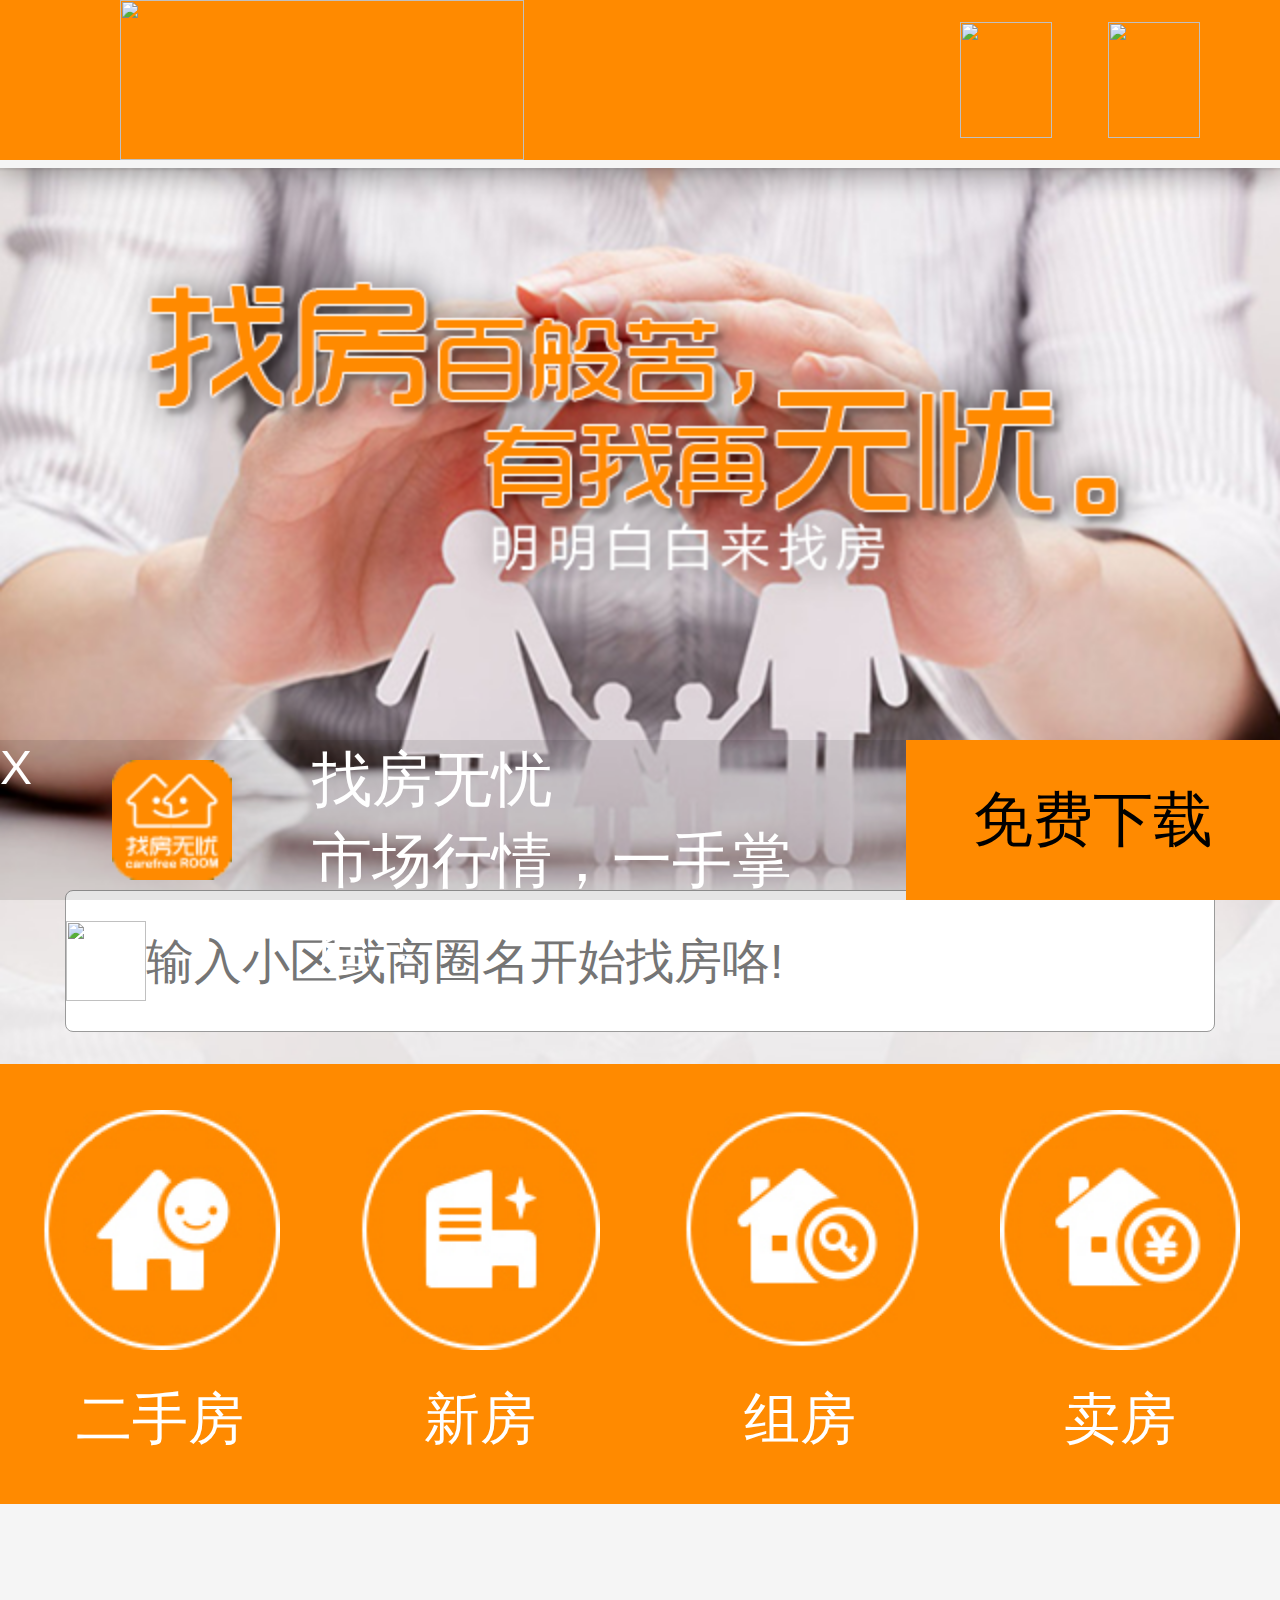
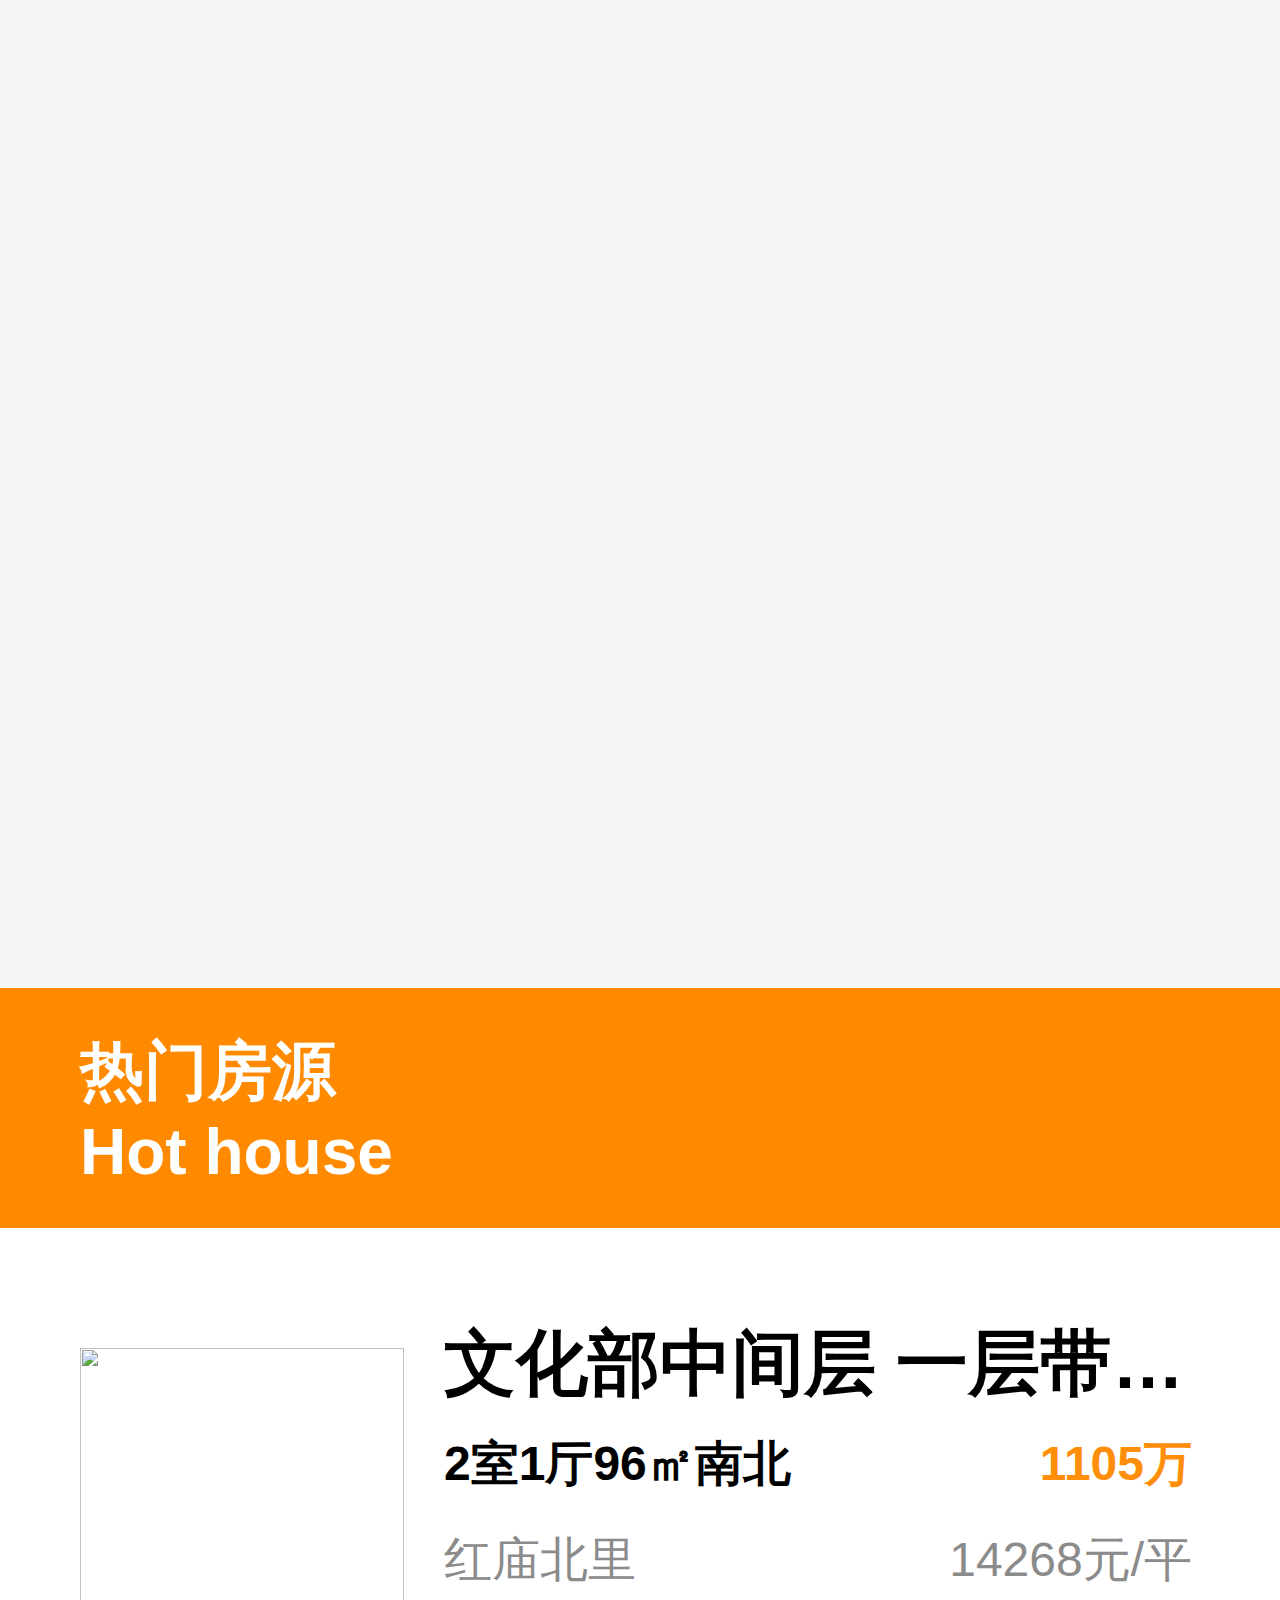
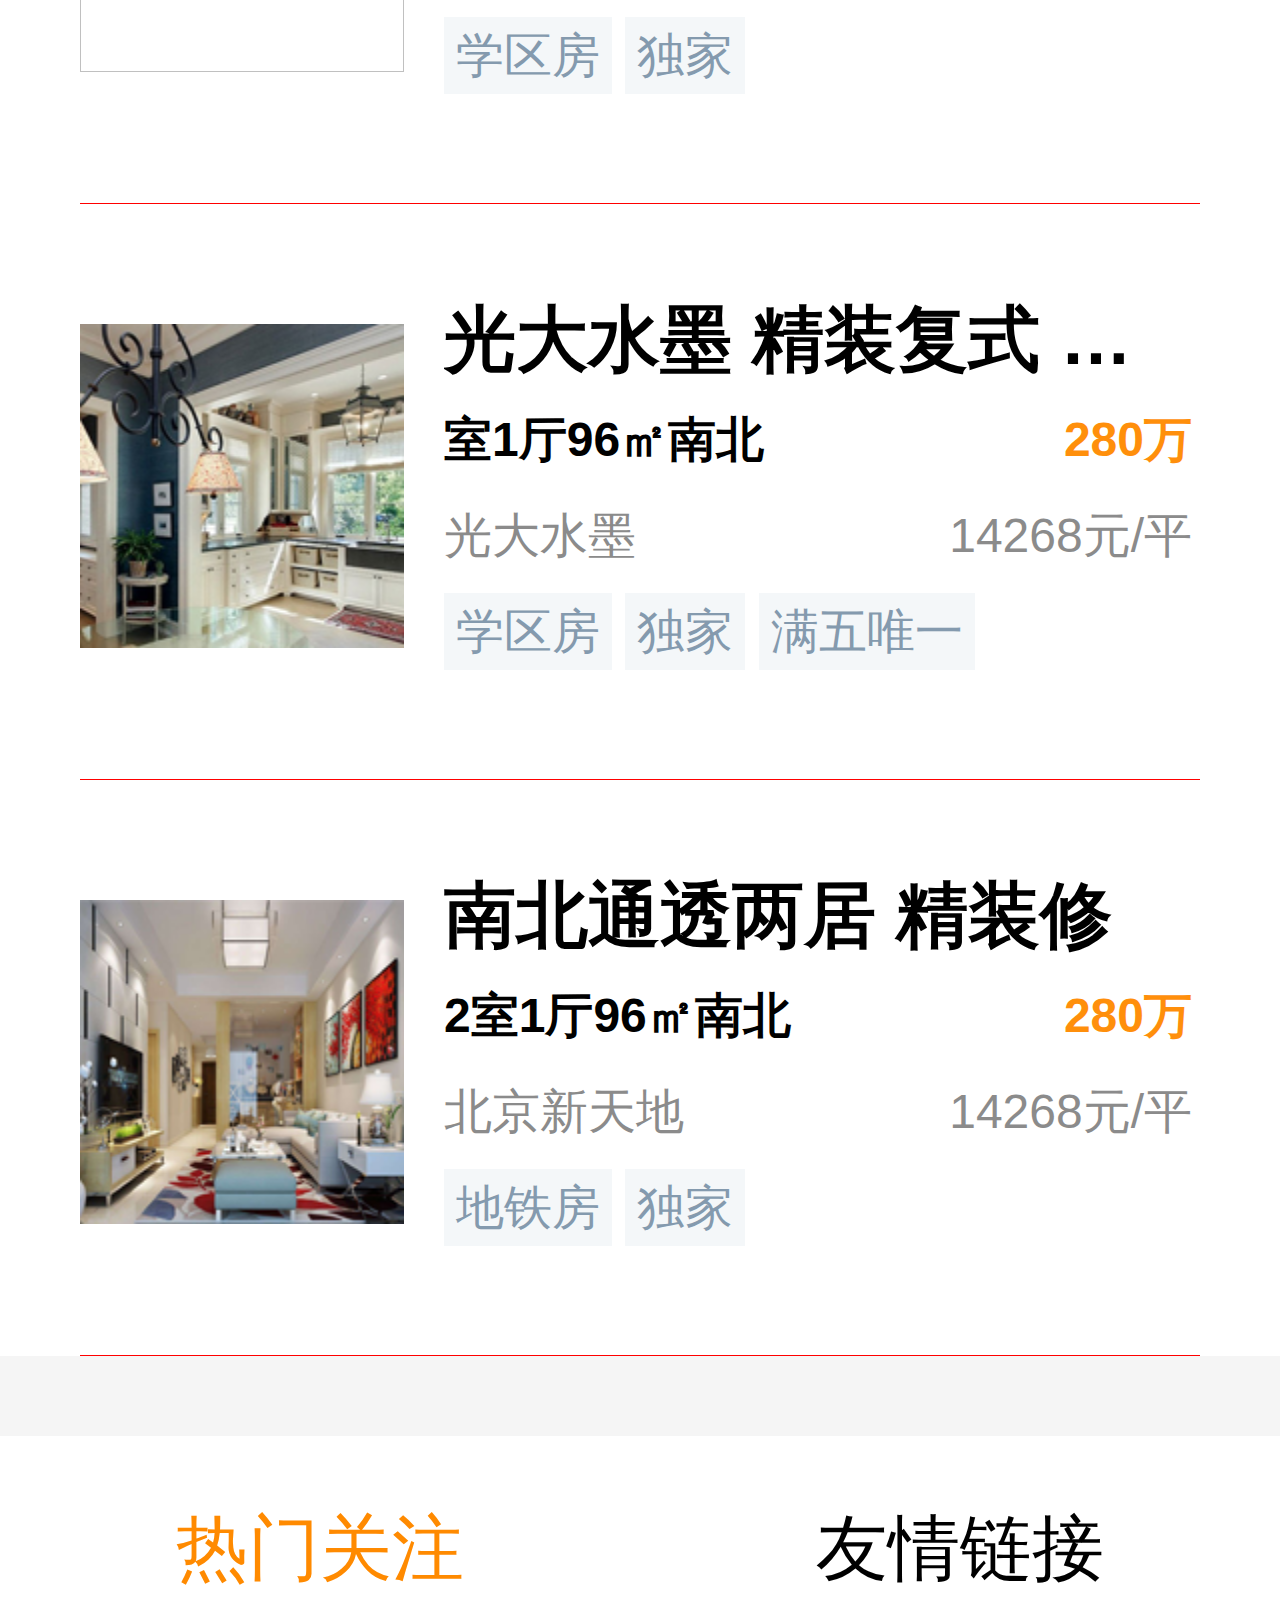
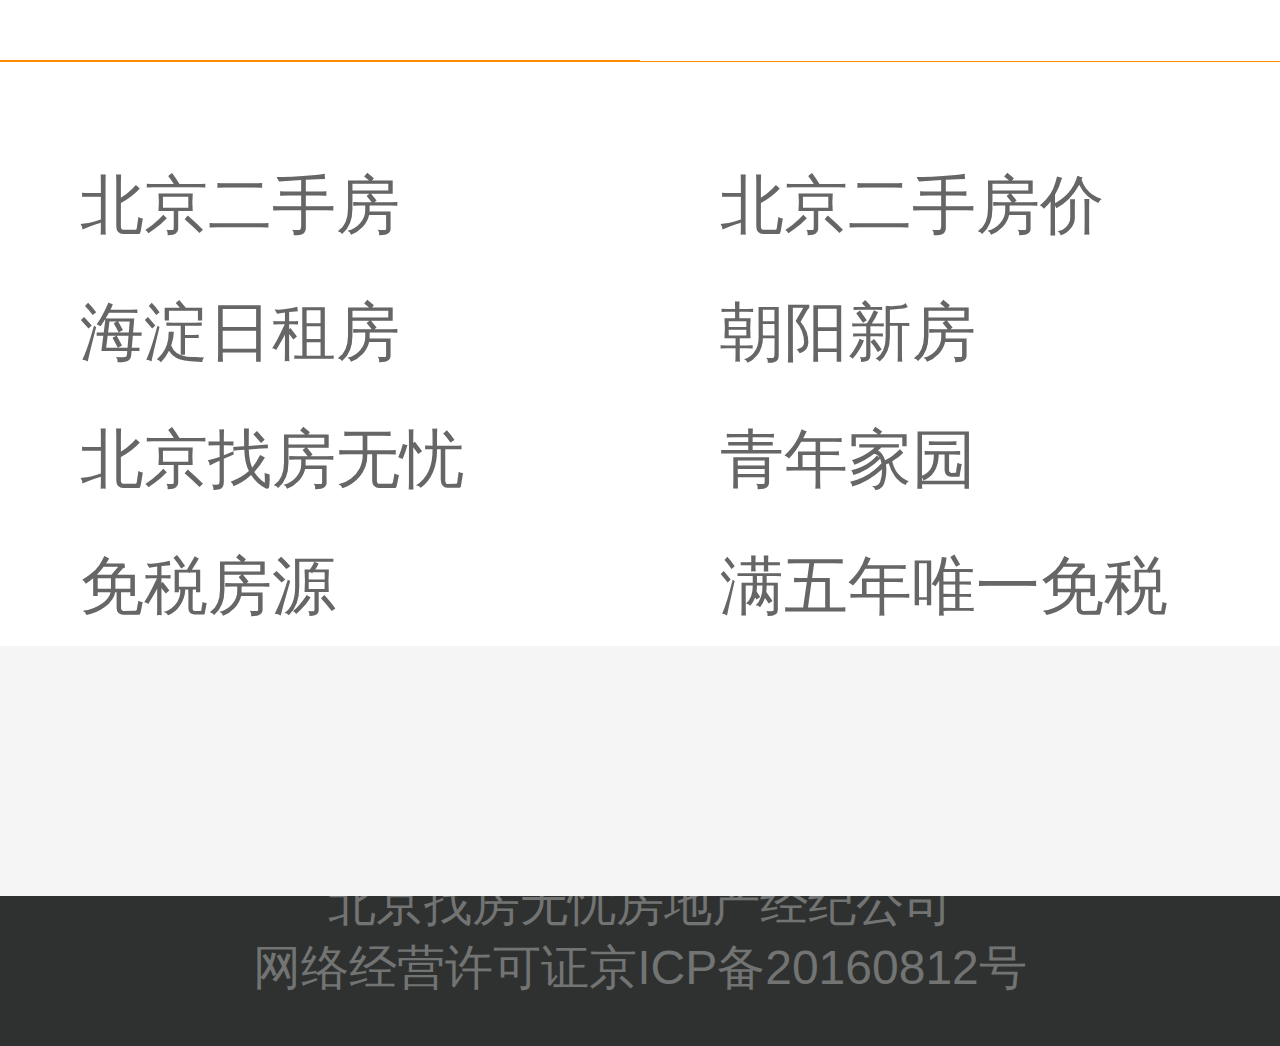
==== index.html @ 3c76a712 "'last'" ====
<!DOCTYPE html>
<html>

<head>
    <meta charset="UTF-8">
    <meta name="viewport" content="width=device-width, initial-scale=1.0, maximum-scale=1.0, user-scalable=0">
    <meta http-equiv="X-UA-Compatible" content="ie=edge">
    <title>Document</title>
    <link rel="stylesheet" href="./css/index.css">
    <link rel="stylesheet" href="./css/reset.css">
    <script src=""></script>
</head>

<body>
    <iframe class="footer" src="./header.html" frameborder="0"></iframe>
    <div class="waper">
        <div class="banner">
            <div class="search">
                <span>
                    <img src="./image/index/seach.jpg" alt="">
                </span>
                <input type="text" placeholder="输入小区或商圈名开始找房咯!">
            </div>
        </div>
        <div class="title_list">
            <ul>
                <li>
                   <a href="#">
                    <img src="./image/index/index_03.png" alt="">
                    <span>二手房</span>
                   </a>

                </li>
                <li>
                   <a href="#">
                    <img src="./image/index/index_05.png" alt="">
                    <span>新房</span>
                   </a>

                </li>
                <li>
                   <a href="#">
                    <img src="./image/index/index_07.png" alt="">
                    <span>组房</span>
                   </a>

                </li>
                <li>
                   <a href="#">
                    <img src="./image/index/index_09.png" alt="">
                    <span>卖房</span>
                   </a>

                </li>
            </ul>
        </div>
        <div class="banner_2">
           <img src="./image/index/banner2.png" alt="">
        </div>
        <div class="shop_list">
            <div class="shop_title">
                <p class="china">热门房源</p>
                <p class="eng">Hot house</p>
            </div>
            <ul>
                <li>
                    <a href="#" class="clearfix">
                        <div class="img">
                            <img src="./image/index/img1.jpg" alt="">
                        </div>
                        <div class="mesg">
                            <div class="title">文化部中间层 一层带阁楼</div>
                            <div class="p_1">
                                <span class="home">2室1厅96㎡南北</span>
                                <span class="pri">1105万</span>
                            </div>
                            <div class="p_2">
                                <span class="one">红庙北里</span>
                                <span class="big">14268元/平</span>
                            </div>
                            <div class="p_3">
                                <span>学区房</span>
                                <span>独家</span>
                            </div>
                        </div>
                    </a>
                </li>
                <li>
                    <a href="#" class="clearfix">
                        <div class="img">
                            <img src="./image/index/img2.png" alt="">
                        </div>
                        <div class="mesg">
                            <div class="title">光大水墨  精装复式 稀缺</div>
                            <div class="p_1">
                                <span class="home">室1厅96㎡南北</span>
                                <span class="pri">280万</span>
                            </div>
                            <div class="p_2">
                                <span class="one">光大水墨</span>
                                <span class="big">14268元/平</span>
                            </div>
                            <div class="p_3">
                                <span>学区房</span>
                                <span>独家</span>
                                <span>满五唯一</span>
                            </div>
                        </div>
                    </a>
                </li>
                <li>
                    <a href="#" class="clearfix">
                        <div class="img">
                            <img src="./image/index/img3.png" alt="">
                        </div>
                        <div class="mesg">
                            <div class="title">南北通透两居  精装修</div>
                            <div class="p_1">
                                <span class="home">2室1厅96㎡南北 </span>
                                <span class="pri"> 280万</span>
                            </div>
                            <div class="p_2">
                                <span class="one">北京新天地 </span>
                                <span class="big">  14268元/平</span>
                            </div>
                            <div class="p_3">
                                <span>地铁房</span>
                                <span>独家</span>
                         
                            </div>
                        </div>
                    </a>
                </li>
            </ul>
        </div>
        <div class="gz">
            <ul>
                <li>
                    <a href="#" class="hot"> 热门关注</a>
                </li>
                <li>
                    <a href="#" class="friend"> 友情链接</a>
                </li>
            </ul>
            <div class="hot_hid">
                <ul>
                    <li>
                        <a href="#">北京二手房</a>
                    </li>
                    <li>
                        <a href="#">北京二手房价</a>
                    </li>
                    <li>
                        <a href="#">海淀日租房</a>
                    </li>
                    <li>
                        <a href="#">朝阳新房</a>
                    </li>
                    <li>
                        <a href="#">北京找房无忧</a>
                    </li>
                    <li>
                        <a href="#">青年家园</a>
                    </li>
                    <li>
                        <a href="#">免税房源</a>
                    </li>
                    <li>
                        <a href="#">满五年唯一免税</a>
                    </li>
                </ul>
            </div>
        </div>
        <div class="hidde">
            <div class="x">
                X
            </div>
            <div class="img">
                <img src="./index/download.png" alt="">
            </div>
            <div class="con">
                <p>找房无忧</p>
                <p> 市场行情，一手掌握！</p>
            </div>
            <div class="down">
                免费下载
            </div>
        </div>
    <div class="b"></div>
    </div>
    <iframe class="bt" src="./footer.html" frameborder="0"></iframe>
</body>
<script>
    function setRem(){
        var win=document.documentElement.clientWidth||document.body.clientWidth;
        var viw=320;
        var bc=win/viw;
        document.documentElement.style.fontSize=bc*100+'px';
    }
    setRem();
    window.onresize=setRem;
</script>
</html>
---- css/index.css ----
html,
body {
  font-size: 100px;
  position: relative;
}
.footer {
  position: absolute;
  left: 0 ;
  top: 0;
  width: 100%;
  height: 0.4rem;
}
.bt {
  position: absolute;
  bottom: 0;
  left: 0;
  width: 100%;
  z-index: 1;
}
.waper {
  width: 100%;
  height: auto;
  background-color: #f5f5f5;
}
.waper .banner {
  padding-top: 0.42rem;
  height: 2.24rem;
  background: url(../image/index/banner.png) no-repeat 0 0.42rem;
  background-size: 100%;
  display: flex;
  flex-direction: column;
  justify-content: flex-end;
  align-items: center;
}
.waper .banner .search {
  display: flex;
  height: 0.35rem;
  width: 2.87rem;
  font-size: 0.12rem;
  background-color: #fff;
  align-items: center;
  border: 1px #9a9a9a solid;
  border-radius: 8px;
  margin-bottom: 0.08rem;
}
.waper .banner .search span img {
  display: block;
  width: 0.2rem;
  height: 0.2rem;
}
.waper .banner .search input {
  flex: 1;
  border: none;
  outline: none;
  font-size: 0.12rem;
}
.waper .title_list {
  height: 1.1rem;
  background-color: #ff8a00;
}
.waper .title_list ul {
  height: 100%;
  font-size: 0;
  display: flex;
  align-items: center;
  justify-content: center;
}
.waper .title_list ul li {
  width: 25%;
}
.waper .title_list ul li a {
  display: flex;
  flex-direction: column;
  align-items: center;
  font-size: 0.14rem;
  color: #fff;
}
.waper .title_list ul li a img {
  display: block;
  width: 0.6rem;
  height: 0.6rem;
}
.waper .title_list ul li a span {
  margin-top: 0.08rem;
}
.waper .banner_2 {
  height: 2.51rem;
  margin-bottom: 0.2rem;
}
.waper .banner_2 img {
  margin-top: 0.1rem;
  width: 100%;
}
.waper .shop_list {
  background-color: #fff;
}
.waper .shop_list .shop_title {
  padding: 0 0.2rem;
  box-sizing: border-box;
  display: flex;
  flex-direction: column;
  justify-content: center;
  font-size: 0.16rem;
  font-weight: bold;
  color: #fff;
  background-color: #ff8a00;
  height: 0.6rem;
}
.waper .shop_list ul {
  width: 100%;
}
.waper .shop_list ul li {
  margin: 0.2rem;
  border-bottom: 1px solid #ff0000;
  box-sizing: border-box;
  padding: 0.1rem 0;
  height: 1.24rem;
}
.waper .shop_list ul li a {
  display: block;
  font-size: 0.12rem;
  width: 100%;
  height: 1.24rem;
}
.waper .shop_list ul li a .img {
  width: 0.81rem;
  float: left;
}
.waper .shop_list ul li a .img img {
  display: block;
  width: 0.81rem;
  height: 0.81rem;
}
.waper .shop_list ul li a .mesg {
  float: left;
  width: 1.87rem;
  margin-left: 0.1rem;
}
.waper .shop_list ul li a .mesg .title {
  width: 100%;
  font-size: 0.18rem;
  white-space: nowrap;
  overflow: hidden;
  text-overflow: ellipsis;
  font-weight: bold;
  margin-top: -0.08rem;
}
.waper .shop_list ul li a .mesg .p_1 {
  display: flex;
  justify-content: space-between;
  margin: 0.05rem 0;
}
.waper .shop_list ul li a .mesg .p_1 .home {
  color: black;
  font-weight: bold;
}
.waper .shop_list ul li a .mesg .p_1 .pri {
  color: #ff8f0b;
  font-weight: bold;
}
.waper .shop_list ul li a .mesg .p_2 {
  display: flex;
  justify-content: space-between;
  margin: 0.08rem 0;
  color: #8b8b8b;
}
.waper .shop_list ul li a .mesg .p_3 {
  color: #849aae;
}
.waper .shop_list ul li a .mesg .p_3 span {
  padding: 0.03rem;
  background-color: #f4f7f9;
}
.waper .gz {
  z-index: 5;
}
.waper .gz > ul {
  display: flex;
  background-color: #fff;
  border-bottom: 1px solid #ff8a00;
}
.waper .gz > ul > li {
  width: 50%;
}
.waper .gz > ul > li:first-child {
  border-bottom: 1px solid #ff8a00;
}
.waper .gz > ul > li a {
  text-align: center;
  line-height: 0.56rem;
  font-size: 0.18rem;
  display: block;
  height: 0.56rem;
}
.waper .gz > ul > li .hot {
  color: #ff8a00;
}
.waper .gz .hot_hid {
  width: 100%;
  height: 1.36rem;
  background-color: #fff;
  padding-bottom: 0.1rem;
}
.waper .gz .hot_hid ul {
  padding-top: 0.2rem;
  width: 100%;
  font-size: 0.16rem;
  overflow: hidden;
}
.waper .gz .hot_hid ul li {
  width: 50%;
  box-sizing: border-box;
  padding: 0.05rem 0.05rem;
  padding-left: 0.2rem;
  float: left;
}
.waper .gz .hot_hid ul li a {
  display: block;
  color: #666666;
  width: 100%;
}
.waper .hidde {
  position: fixed;
  bottom: 0;
  height: 0.4rem;
  background-color: rgba(0, 0, 0, 0.1);
  display: flex;
  z-index: 10;
}
.waper .hidde .x {
  font-size: 0.12rem;
  color: #fff;
}
.waper .hidde .img {
  box-sizing: border-box;
  padding-top: 0.05rem;
  margin-left: 0.2rem;
}
.waper .hidde .img img {
  display: block;
  width: 0.3rem;
  height: 0.3rem;
}
.waper .hidde .con {
  display: flex;
  flex-direction: column;
  font-size: 0.15rem;
  color: #fff;
  margin: 0 0.2rem;
}
.waper .hidde .down {
  font-size: 0.15rem;
  width: 1.09rem;
  height: 0.4rem;
  text-align: center;
  line-height: 0.4rem;
  background-color: #ff8a00;
}
.waper .b {
  height: 1rem;
}
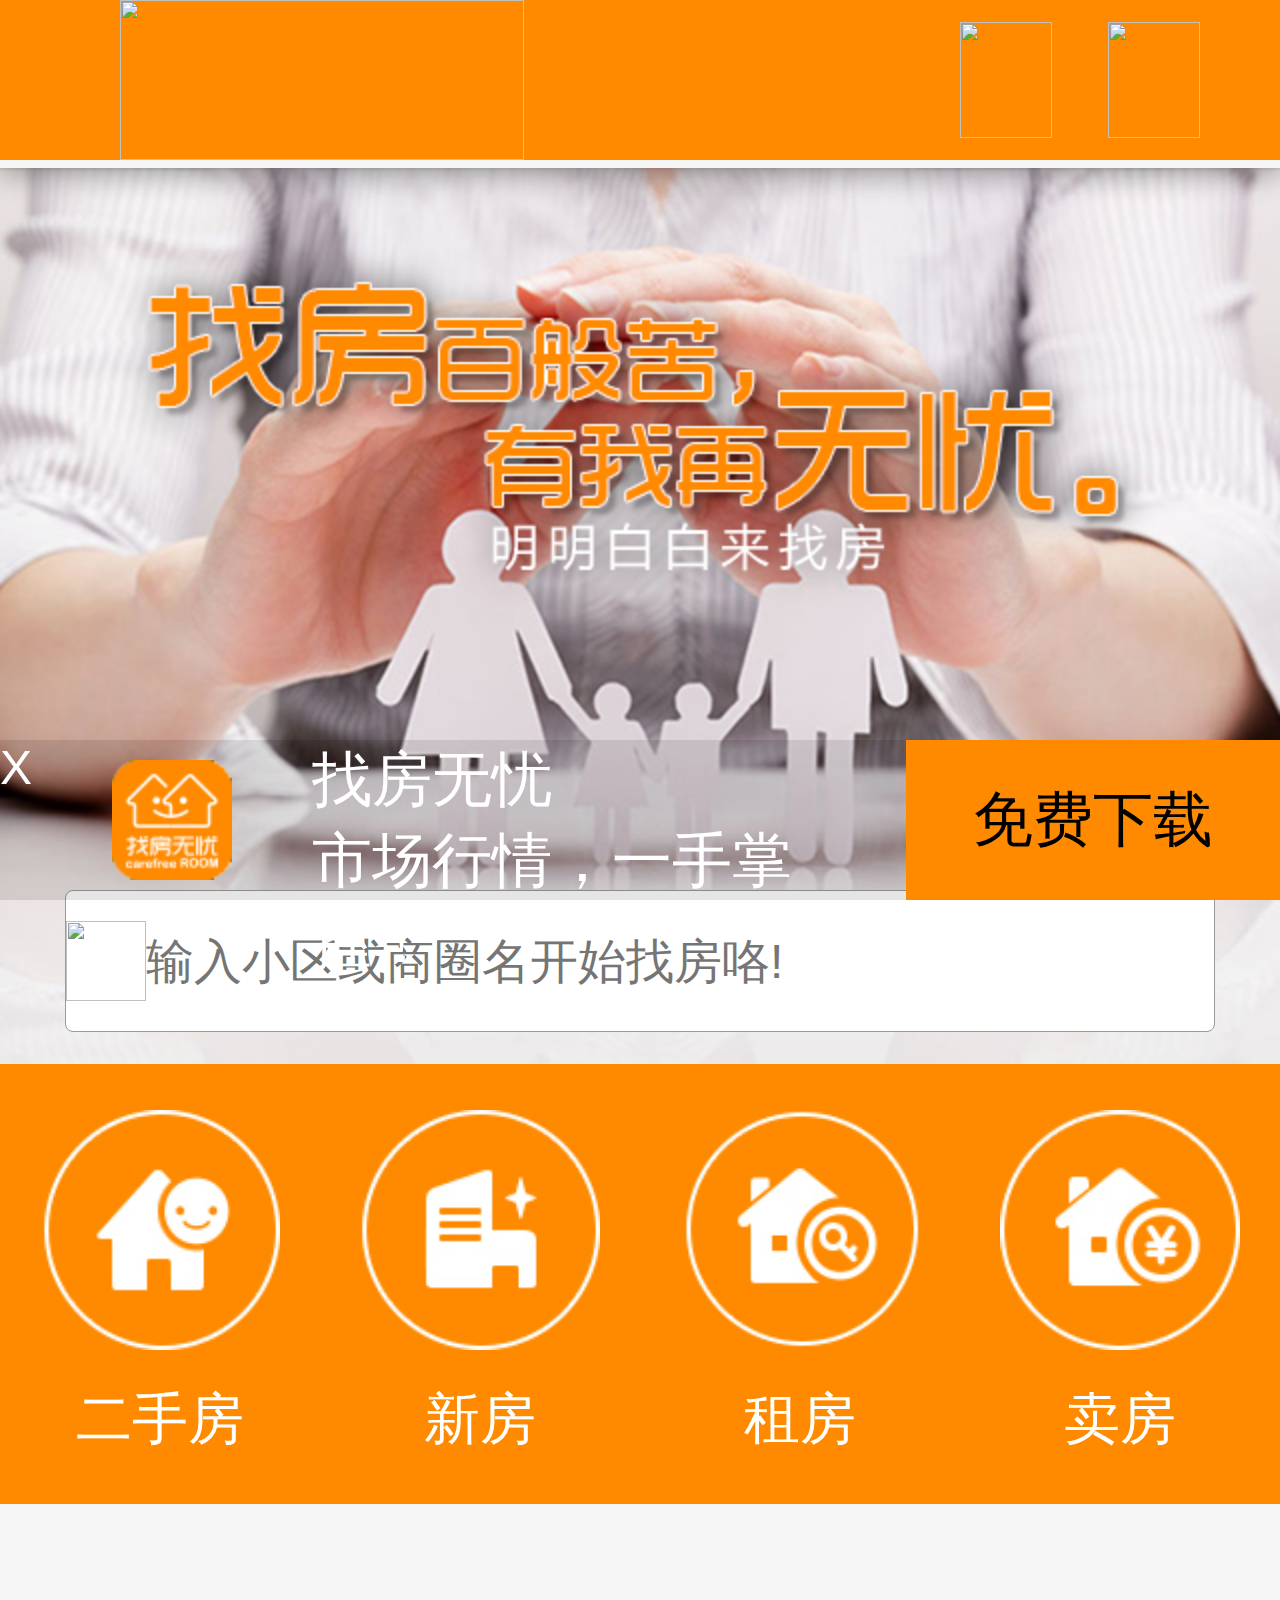
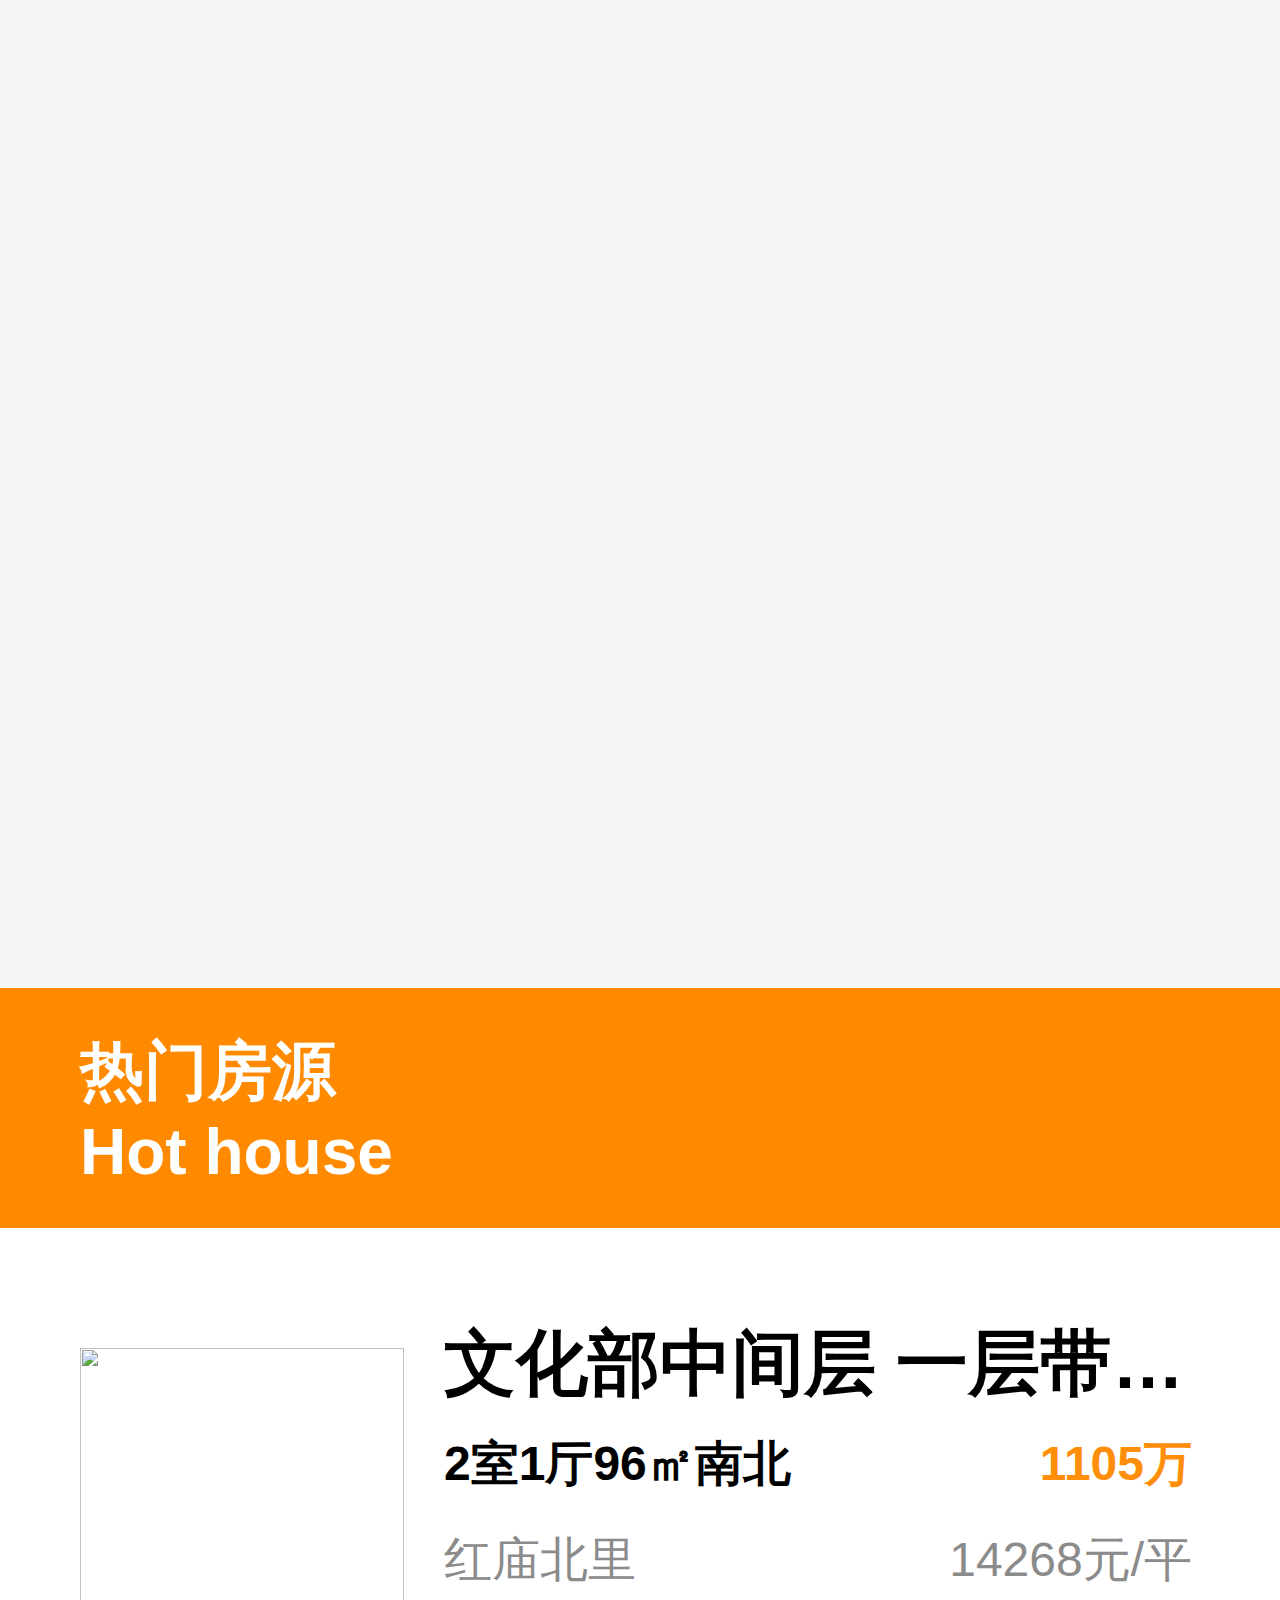
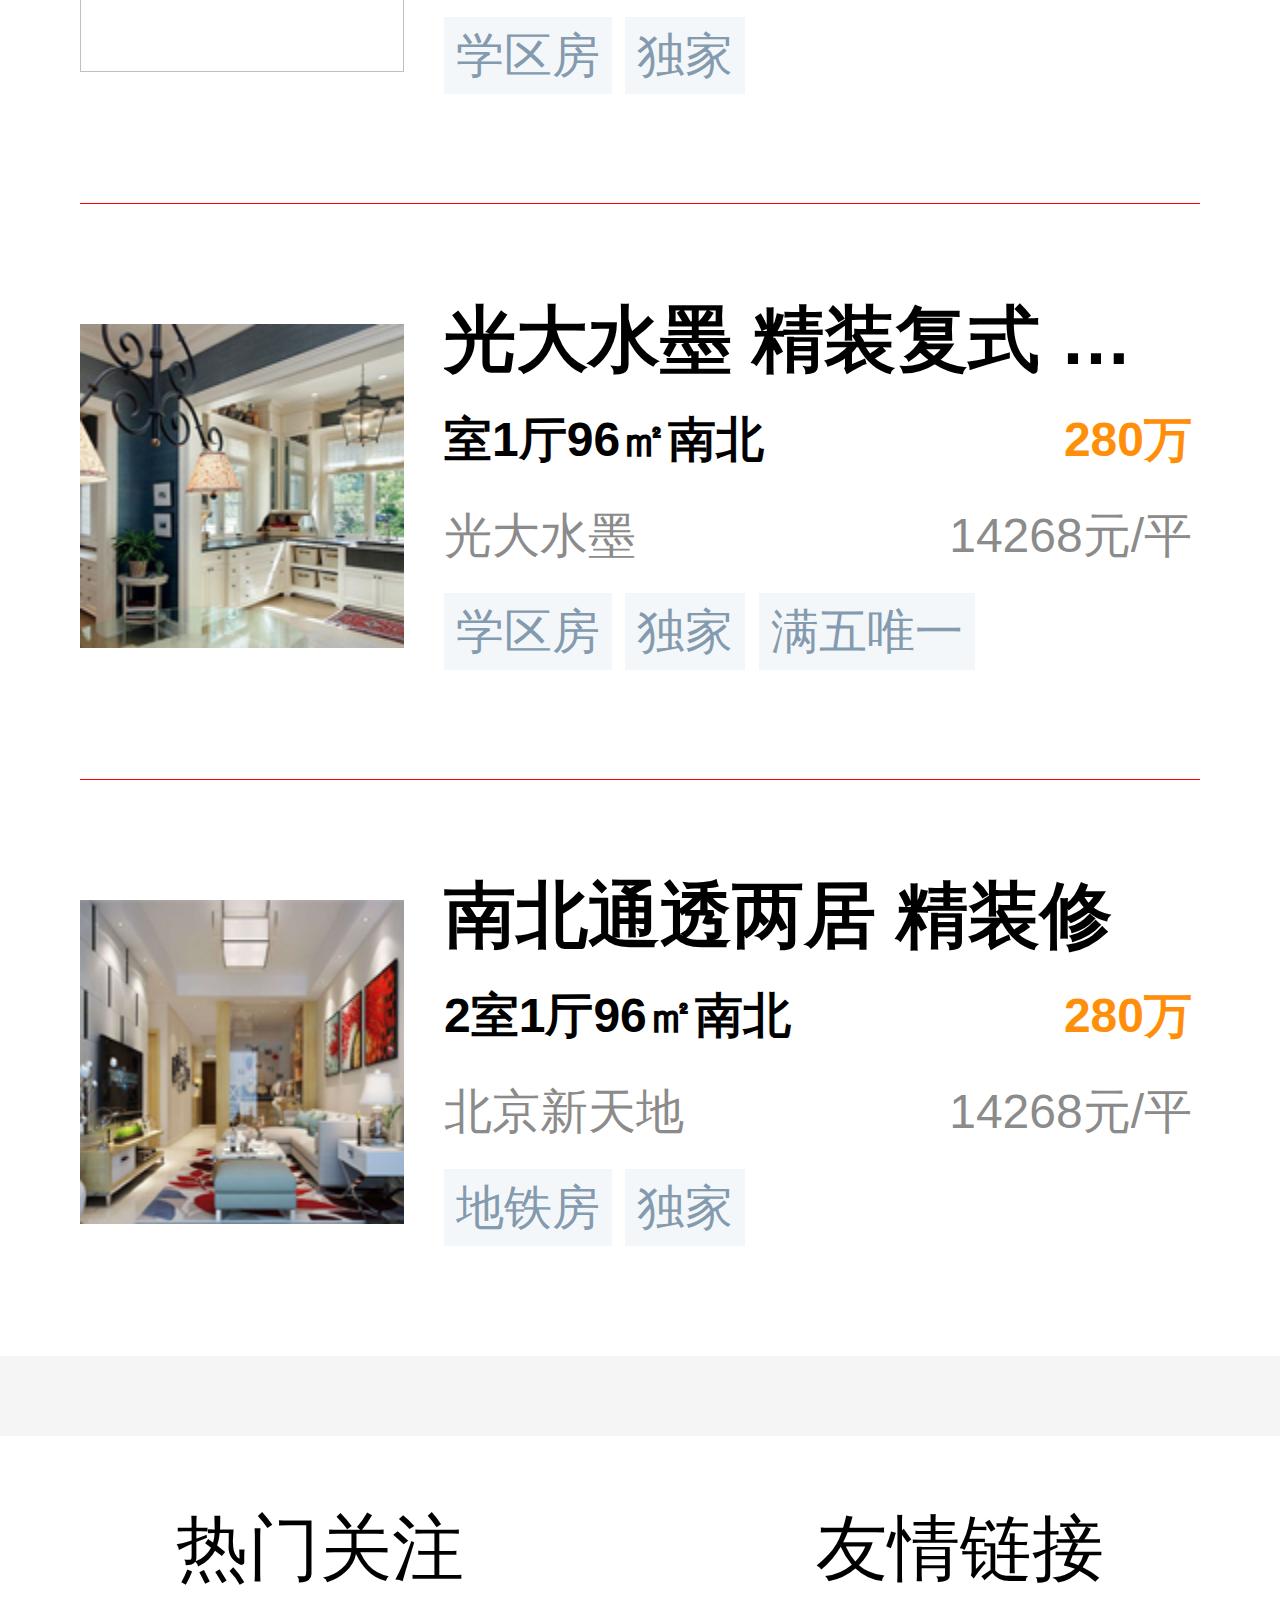
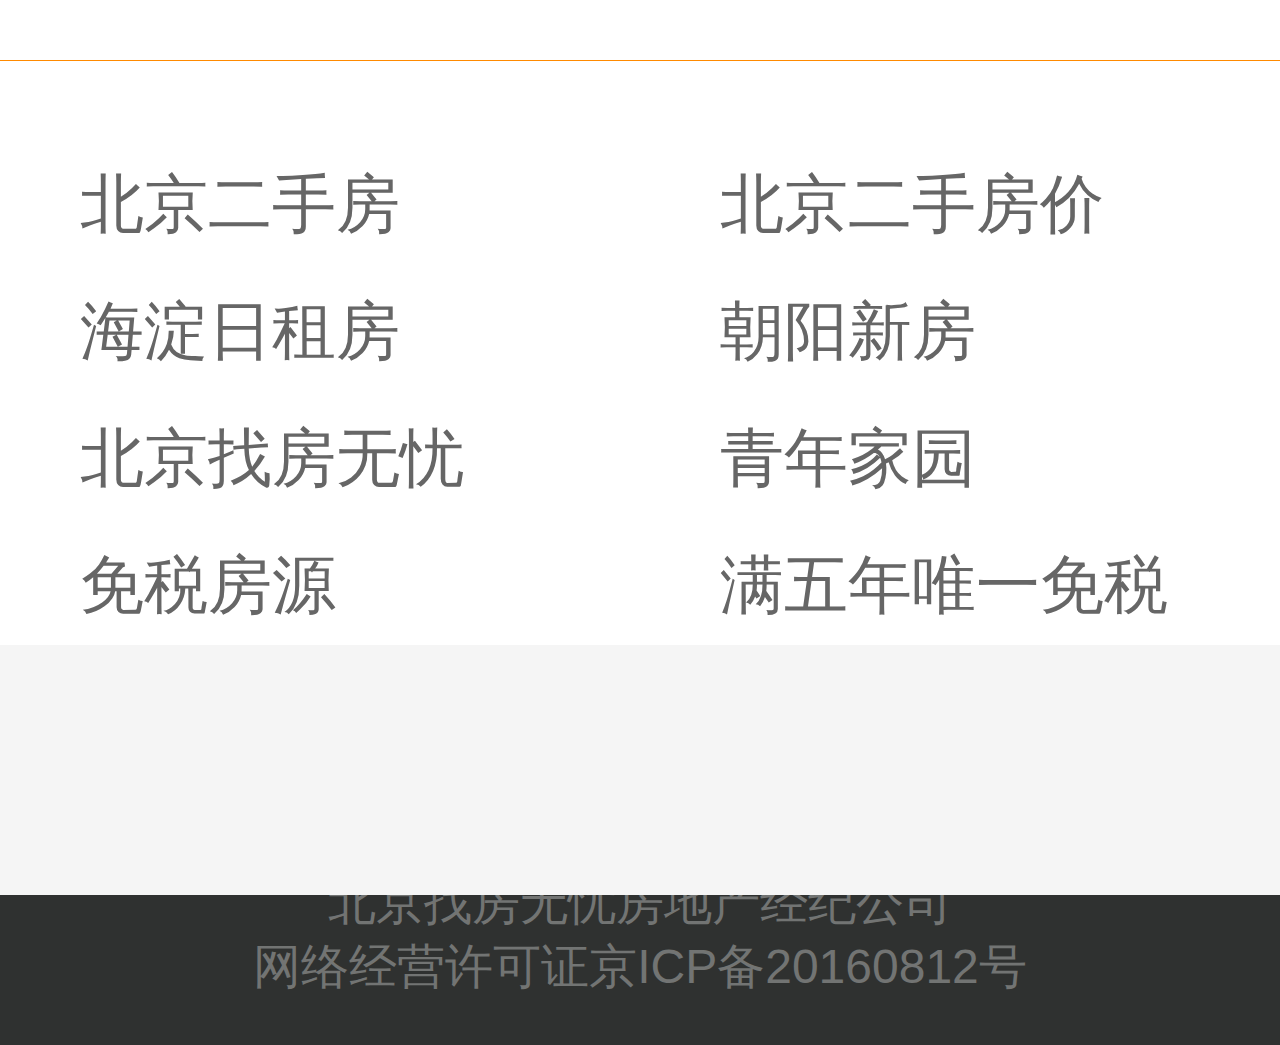
==== commit b2899085: "'last'" ====
--- a/index.html
+++ b/index.html
@@ -12,7 +12,7 @@
 </head>
 
 <body>
-    <iframe class="footer" src="./header.html" frameborder="0"></iframe>
+    <iframe class="header" src="./header.html" frameborder="0"></iframe>
     <div class="waper">
         <div class="banner">
             <div class="search">
@@ -41,7 +41,7 @@
                 <li>
                    <a href="#">
                     <img src="./image/index/index_07.png" alt="">
-                    <span>组房</span>
+                    <span>租房</span>
                    </a>
 
                 </li>
@@ -59,8 +59,8 @@
         </div>
         <div class="shop_list">
             <div class="shop_title">
-                <p class="china">热门房源</p>
-                <p class="eng">Hot house</p>
+                <p >热门房源</p>
+                <p >Hot house</p>
             </div>
             <ul>
                 <li>
@@ -70,15 +70,15 @@
                         </div>
                         <div class="mesg">
                             <div class="title">文化部中间层 一层带阁楼</div>
-                            <div class="p_1">
+                            <div class="mesg_num">
                                 <span class="home">2室1厅96㎡南北</span>
                                 <span class="pri">1105万</span>
                             </div>
-                            <div class="p_2">
-                                <span class="one">红庙北里</span>
-                                <span class="big">14268元/平</span>
-                            </div>
-                            <div class="p_3">
+                            <div class="mesg_size">
+                                <span >红庙北里</span>
+                                <span >14268元/平</span>
+                            </div>
+                            <div class="type">
                                 <span>学区房</span>
                                 <span>独家</span>
                             </div>
@@ -92,15 +92,15 @@
                         </div>
                         <div class="mesg">
                             <div class="title">光大水墨  精装复式 稀缺</div>
-                            <div class="p_1">
+                            <div class="mesg_num">
                                 <span class="home">室1厅96㎡南北</span>
                                 <span class="pri">280万</span>
                             </div>
-                            <div class="p_2">
-                                <span class="one">光大水墨</span>
-                                <span class="big">14268元/平</span>
-                            </div>
-                            <div class="p_3">
+                            <div class="mesg_size">
+                                <span >光大水墨</span>
+                                <span >14268元/平</span>
+                            </div>
+                            <div class="type">
                                 <span>学区房</span>
                                 <span>独家</span>
                                 <span>满五唯一</span>
@@ -115,15 +115,15 @@
                         </div>
                         <div class="mesg">
                             <div class="title">南北通透两居  精装修</div>
-                            <div class="p_1">
+                            <div class="mesg_num">
                                 <span class="home">2室1厅96㎡南北 </span>
                                 <span class="pri"> 280万</span>
                             </div>
-                            <div class="p_2">
-                                <span class="one">北京新天地 </span>
-                                <span class="big">  14268元/平</span>
-                            </div>
-                            <div class="p_3">
+                            <div class="mesg_size">
+                                <span >北京新天地 </span>
+                                <span >  14268元/平</span>
+                            </div>
+                            <div class="type">
                                 <span>地铁房</span>
                                 <span>独家</span>
                          
@@ -133,16 +133,16 @@
                 </li>
             </ul>
         </div>
-        <div class="gz">
+        <div class="attention">
             <ul>
                 <li>
-                    <a href="#" class="hot"> 热门关注</a>
-                </li>
-                <li>
-                    <a href="#" class="friend"> 友情链接</a>
+                    <span class="hot"> 热门关注</span>
+                </li>
+                <li>
+                    <span class="friend "> 友情链接</span>
                 </li>
             </ul>
-            <div class="hot_hid">
+            <div class="hot_hid list">
                 <ul>
                     <li>
                         <a href="#">北京二手房</a>
@@ -170,9 +170,37 @@
                     </li>
                 </ul>
             </div>
+            <div class="friend_hid list" hidden>
+                <ul>
+                    <li>
+                        <a href="#">北手房</a>
+                    </li>
+                    <li>
+                        <a href="#">北京价</a>
+                    </li>
+                    <li>
+                        <a href="#">海淀日租房</a>
+                    </li>
+                    <li>
+                        <a href="#">朝阳新房</a>
+                    </li>
+                    <li>
+                        <a href="#">北京找房无忧</a>
+                    </li>
+                    <li>
+                        <a href="#">青年家园</a>
+                    </li>
+                    <li>
+                        <a href="#">免税房源</a>
+                    </li>
+                    <li>
+                        <a href="#">满五年唯一免税</a>
+                    </li>
+                </ul>
+            </div>
         </div>
         <div class="hidde">
-            <div class="x">
+            <div class="flase">
                 X
             </div>
             <div class="img">
@@ -186,10 +214,12 @@
                 免费下载
             </div>
         </div>
-    <div class="b"></div>
+    <div class="space"></div>
     </div>
-    <iframe class="bt" src="./footer.html" frameborder="0"></iframe>
+    <iframe class="footer" src="./footer.html" frameborder="0"></iframe>
 </body>
+<script src="./js/jquery-3.5.1.min.js"></script>
+<script src="./js/index.js"></script>
 <script>
     function setRem(){
         var win=document.documentElement.clientWidth||document.body.clientWidth;
--- a/css/index.css
+++ b/css/index.css
@@ -3,14 +3,14 @@
   font-size: 100px;
   position: relative;
 }
-.footer {
+.header {
   position: absolute;
   left: 0 ;
   top: 0;
   width: 100%;
   height: 0.4rem;
 }
-.bt {
+.footer {
   position: absolute;
   bottom: 0;
   left: 0;
@@ -116,6 +116,9 @@
   padding: 0.1rem 0;
   height: 1.24rem;
 }
+.waper .shop_list ul li:last-child {
+  border: none;
+}
 .waper .shop_list ul li a {
   display: block;
   font-size: 0.12rem;
@@ -145,81 +148,80 @@
   font-weight: bold;
   margin-top: -0.08rem;
 }
-.waper .shop_list ul li a .mesg .p_1 {
+.waper .shop_list ul li a .mesg .mesg_num {
   display: flex;
   justify-content: space-between;
   margin: 0.05rem 0;
 }
-.waper .shop_list ul li a .mesg .p_1 .home {
+.waper .shop_list ul li a .mesg .mesg_num .home {
   color: black;
   font-weight: bold;
 }
-.waper .shop_list ul li a .mesg .p_1 .pri {
+.waper .shop_list ul li a .mesg .mesg_num .pri {
   color: #ff8f0b;
   font-weight: bold;
 }
-.waper .shop_list ul li a .mesg .p_2 {
+.waper .shop_list ul li a .mesg .mesg_size {
   display: flex;
   justify-content: space-between;
   margin: 0.08rem 0;
   color: #8b8b8b;
 }
-.waper .shop_list ul li a .mesg .p_3 {
+.waper .shop_list ul li a .mesg .type {
   color: #849aae;
 }
-.waper .shop_list ul li a .mesg .p_3 span {
+.waper .shop_list ul li a .mesg .type span {
   padding: 0.03rem;
   background-color: #f4f7f9;
 }
-.waper .gz {
+.waper .attention {
   z-index: 5;
 }
-.waper .gz > ul {
+.waper .attention > ul {
   display: flex;
   background-color: #fff;
   border-bottom: 1px solid #ff8a00;
 }
-.waper .gz > ul > li {
+.waper .attention > ul > li {
   width: 50%;
 }
-.waper .gz > ul > li:first-child {
-  border-bottom: 1px solid #ff8a00;
-}
-.waper .gz > ul > li a {
+.waper .attention > ul > li span {
   text-align: center;
   line-height: 0.56rem;
   font-size: 0.18rem;
   display: block;
   height: 0.56rem;
 }
-.waper .gz > ul > li .hot {
+.waper .attention > ul > li .public {
   color: #ff8a00;
-}
-.waper .gz .hot_hid {
+  border-bottom: 1px solid #ff8a00;
+}
+.waper .attention .list {
   width: 100%;
   height: 1.36rem;
   background-color: #fff;
   padding-bottom: 0.1rem;
 }
-.waper .gz .hot_hid ul {
+.waper .attention .list ul {
   padding-top: 0.2rem;
   width: 100%;
   font-size: 0.16rem;
   overflow: hidden;
 }
-.waper .gz .hot_hid ul li {
+.waper .attention .list ul li {
   width: 50%;
   box-sizing: border-box;
   padding: 0.05rem 0.05rem;
   padding-left: 0.2rem;
   float: left;
 }
-.waper .gz .hot_hid ul li a {
+.waper .attention .list ul li a {
   display: block;
   color: #666666;
   width: 100%;
 }
 .waper .hidde {
+  z-index: 5;
   position: fixed;
   bottom: 0;
   height: 0.4rem;
@@ -227,7 +229,7 @@
   display: flex;
   z-index: 10;
 }
-.waper .hidde .x {
+.waper .hidde .flase {
   font-size: 0.12rem;
   color: #fff;
 }
@@ -256,6 +258,6 @@
   line-height: 0.4rem;
   background-color: #ff8a00;
 }
-.waper .b {
+.waper .space {
   height: 1rem;
 }
